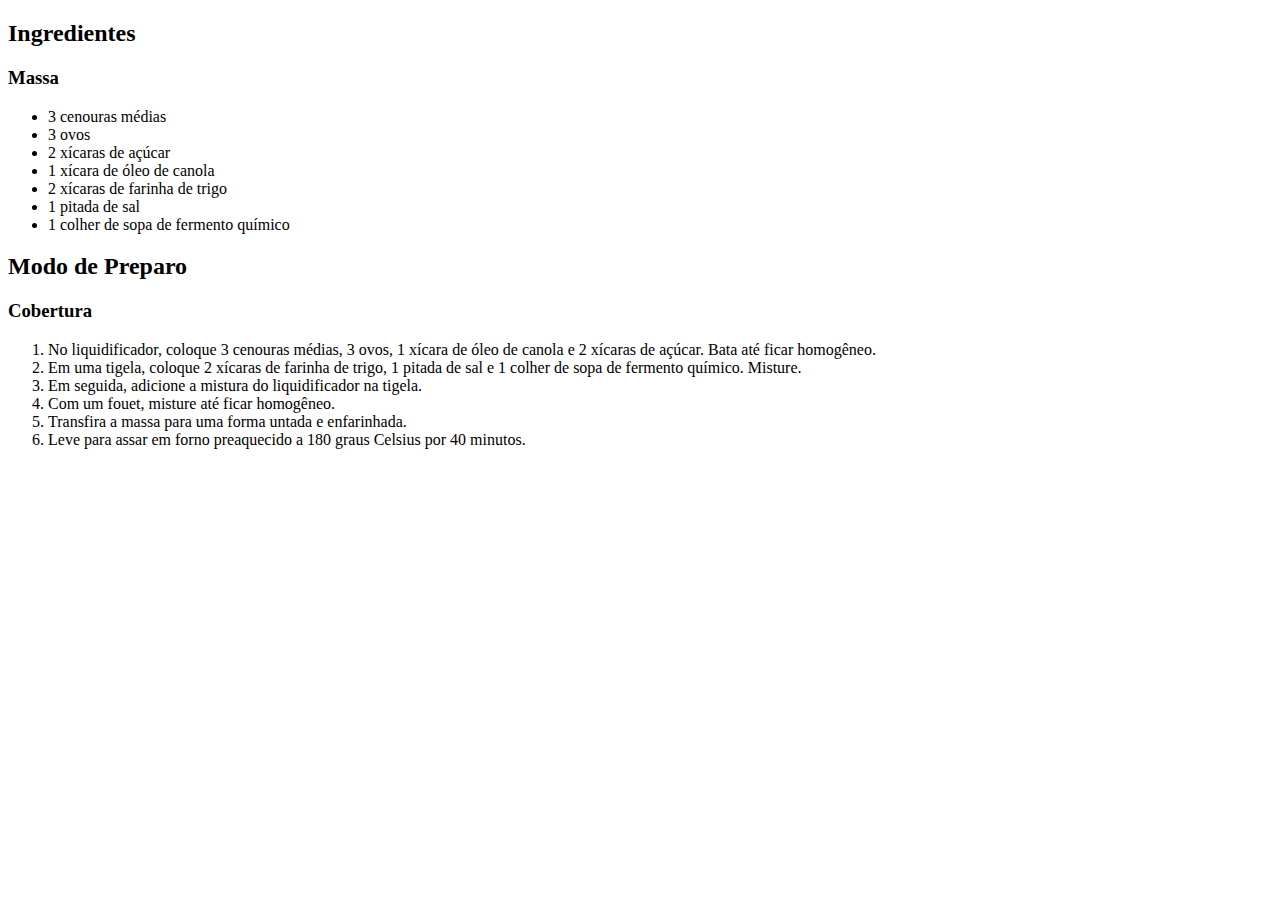
==== atividades/receita.html @ 8858009e "subindo a atividade do professor Bruno com orientações do professor Arley" ====
<!DOCTYPE html>
<html>
    <head>
        <meta charset="UTF-8">
        <title>Receita bolo de cenoura</title>
    </head>
    <body>
        <h2>Ingredientes</h2>
        <h3>Massa</h3>
        <ul>
            <li>3 cenouras médias</li>
            <li>3 ovos</li>
            <li>2 xícaras de açúcar</li>
            <li>1 xícara de óleo de canola</li>
            <li>2 xícaras de farinha de trigo</li>
            <li>1 pitada de sal</li>
            <li>1 colher de sopa de fermento químico</li>
        </ul>
            <h2>Modo de Preparo</h2>
            <h3>Cobertura</h3>
        <ol>
            <li>No liquidificador, coloque 3 cenouras médias, 3 ovos, 1 xícara de óleo de canola e 2 xícaras de açúcar. Bata até ficar homogêneo.</li>
            <li>
            Em uma tigela, coloque 2 xícaras de farinha de trigo, 1 pitada de sal e 1 colher de sopa de fermento químico. Misture.</li>
            <li>Em seguida, adicione a mistura do liquidificador na tigela.</li>
            <li>
            Com um fouet, misture até ficar homogêneo.</li>
            <li>Transfira a massa para uma forma untada e enfarinhada.</li>
            <li>Leve para assar em forno preaquecido a 180 graus Celsius por 40 minutos.</li>
        </ol>
    </body>
</html>
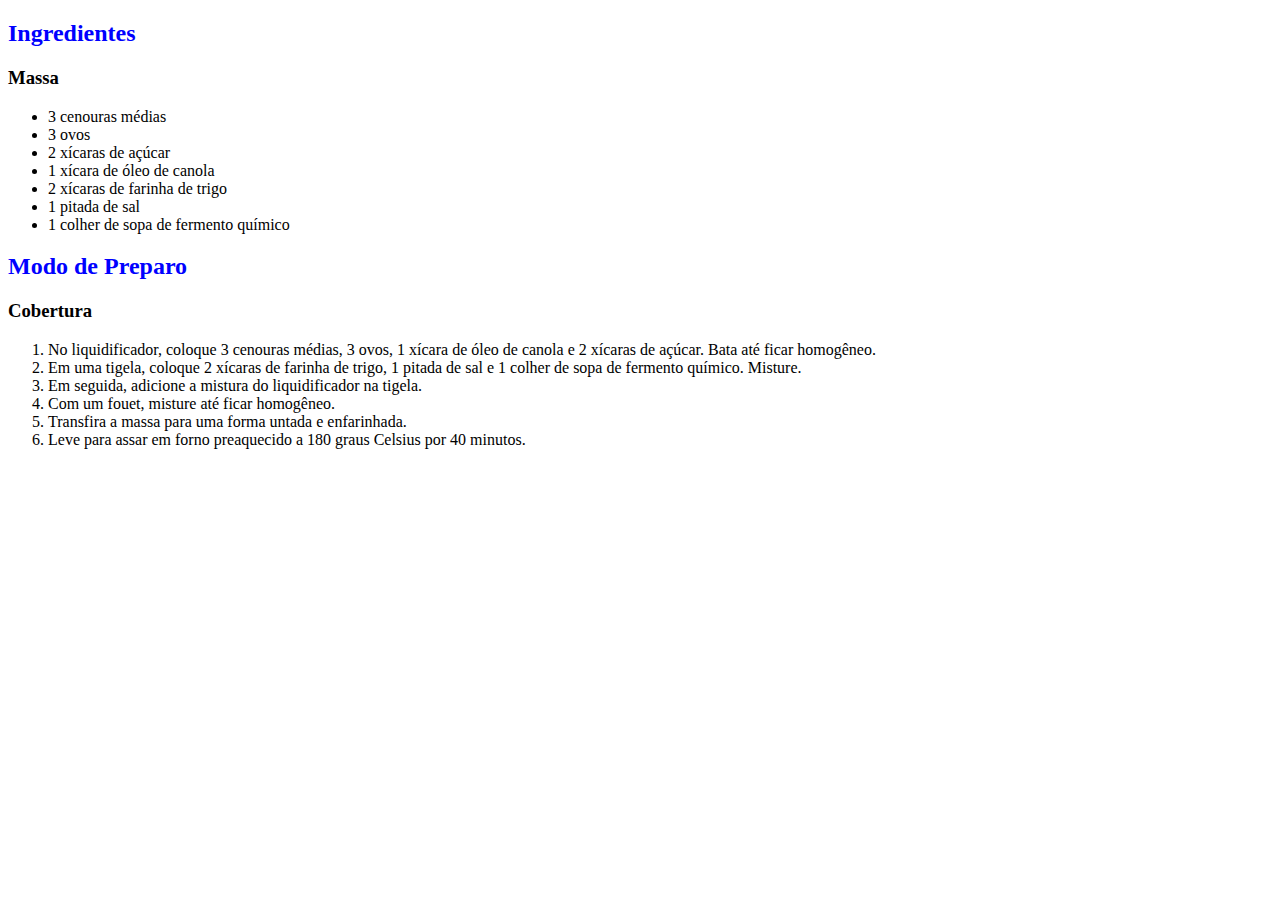
==== commit d1d24ca3: "feita alterações baseadas na aula do professor Bruno" ====
--- a/atividades/receita.html
+++ b/atividades/receita.html
@@ -3,6 +3,7 @@
     <head>
         <meta charset="UTF-8">
         <title>Receita bolo de cenoura</title>
+        <link rel="stylesheet" href="style.css">
     </head>
     <body>
         <h2>Ingredientes</h2>
--- a/atividades/style.css
+++ b/atividades/style.css
@@ -0,0 +1,3 @@
+h2{
+    color: blue;
+}